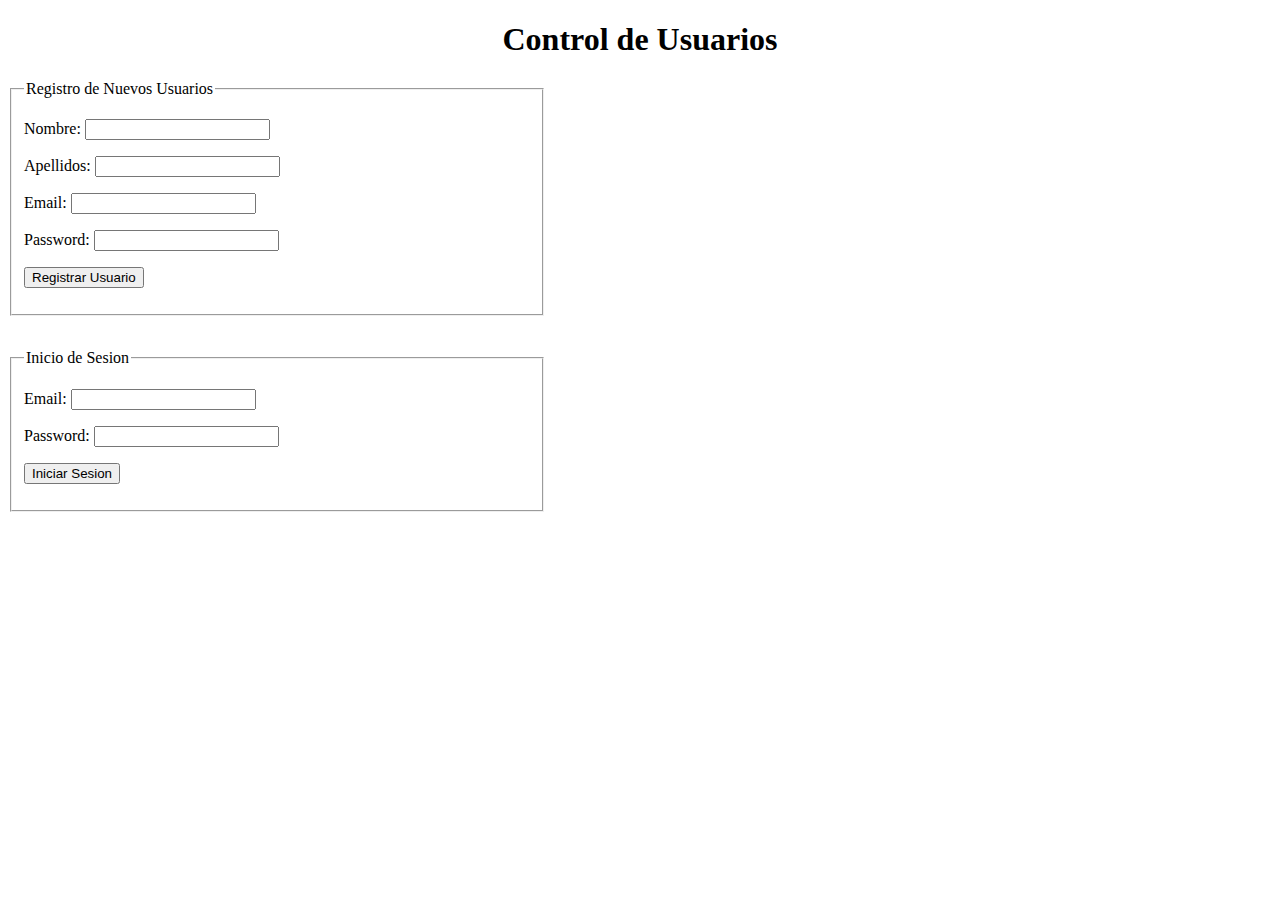
==== Vistas/Usuario/index.html @ 2cda678c "MVC_AJAX_MySQL" ====
<!DOCTYPE html>
<html lang="en">
<head>
    <meta charset="UTF-8">
    <link rel="stylesheet" href="../../Configuracion/CSS/Estilos.css">
    <title>Control de Usuarios</title>
</head>
<body>
    <h1 style="text-align: center">Control de Usuarios</h1>

    <div id="resultadRegistro"></div>
    <fieldset style="width: 40%">
        <legend>Registro de Nuevos Usuarios</legend>
        <form action="" method="post" id="formularioRegistro">
            <p>
                <label for="nombre">Nombre: </label>
                <input type="text" name="nombre" id="nombre" required>
            </p>
            <p>
                <label for="apellidos">Apellidos: </label>
                <input type="text" name="apellidos" id="apellidos" required>
            </p>
            <p>
                <label for="email">Email: </label>
                <input type="email" name="email" id="email" required>
            </p>
            <p>
                <label for="password">Password: </label>
                <input type="password" name="password" id="password" required>
            </p>
            <p>
                <input type="submit" value="Registrar Usuario">
            </p>
        </form>
    </fieldset>

    <br>
    <div id="resultadoSesion"></div>
    <fieldset style="width: 40%">
        <legend>Inicio de Sesion</legend>
        <form method="post" id="formularioInicioSesion">
            <p>
                <label for="email">Email: </label>
                <input type="email" name="emailSesion" id="emailSesion" required>
            </p>
            <p>
                <label for="passwordSesion">Password: </label>
                <input type="password" name="passwordSesion" id="passwordSesion" required>
            </p>
            <p>
                <input type="submit" value="Iniciar Sesion">
            </p>
        </form>
    </fieldset>
    <script src="../../JS/App.js"></script>
</body>
</html>
---- Configuracion/CSS/Estilos.css ----
/* Alerta de éxito */
.alerta-exito {
    color: #155724;
    background-color: #d4edda;
    border: 1px solid #c3e6cb;
    padding: 10px;
    border-radius: 5px;
    margin-bottom: 10px;
    font-weight: bold;
    width: 40%;
    max-width: 300px;
    margin-left: 0;
    margin-right: 0;
    text-align: left;
}

/* Alerta de error */
.alerta-error {
    color: #721c24;
    background-color: #f8d7da;
    border: 1px solid #f5c6cb;
    padding: 10px;
    border-radius: 5px;
    margin-bottom: 10px;
    font-weight: bold;
    width: 40%;
    max-width: 300px;
    margin-left: 0;
    margin-right: 0;
    text-align: left;
}

div{
    margin-bottom: 15px;
}
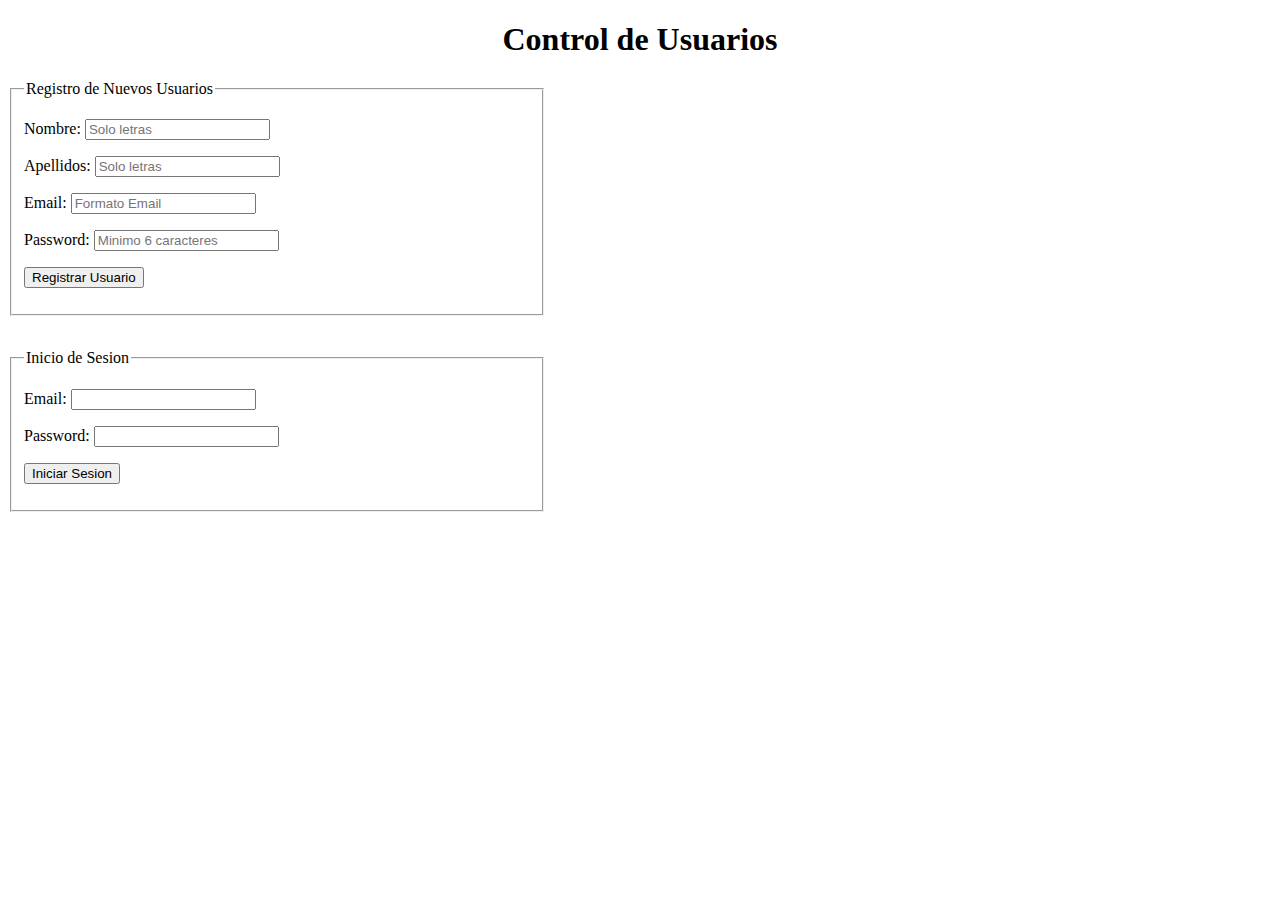
==== commit 526ea7af: "Validacion Inicio Sesion y Registro de Usuarios" ====
--- a/Vistas/Usuario/index.html
+++ b/Vistas/Usuario/index.html
@@ -14,19 +14,19 @@
         <form action="" method="post" id="formularioRegistro">
             <p>
                 <label for="nombre">Nombre: </label>
-                <input type="text" name="nombre" id="nombre" required>
+                <input type="text" name="nombre" id="nombre" required placeholder="Solo letras">
             </p>
             <p>
                 <label for="apellidos">Apellidos: </label>
-                <input type="text" name="apellidos" id="apellidos" required>
+                <input type="text" name="apellidos" id="apellidos" required placeholder="Solo letras">
             </p>
             <p>
                 <label for="email">Email: </label>
-                <input type="email" name="email" id="email" required>
+                <input type="email" name="email" id="email" required placeholder="Formato Email" >
             </p>
             <p>
                 <label for="password">Password: </label>
-                <input type="password" name="password" id="password" required>
+                <input type="password" name="password" id="password" required placeholder="Minimo 6 caracteres" >
             </p>
             <p>
                 <input type="submit" value="Registrar Usuario">
@@ -41,11 +41,11 @@
         <form method="post" id="formularioInicioSesion">
             <p>
                 <label for="email">Email: </label>
-                <input type="email" name="emailSesion" id="emailSesion" required>
+                <input type="email" name="emailSesion" id="emailSesion" >
             </p>
             <p>
                 <label for="passwordSesion">Password: </label>
-                <input type="password" name="passwordSesion" id="passwordSesion" required>
+                <input type="password" name="passwordSesion" id="passwordSesion" >
             </p>
             <p>
                 <input type="submit" value="Iniciar Sesion">
